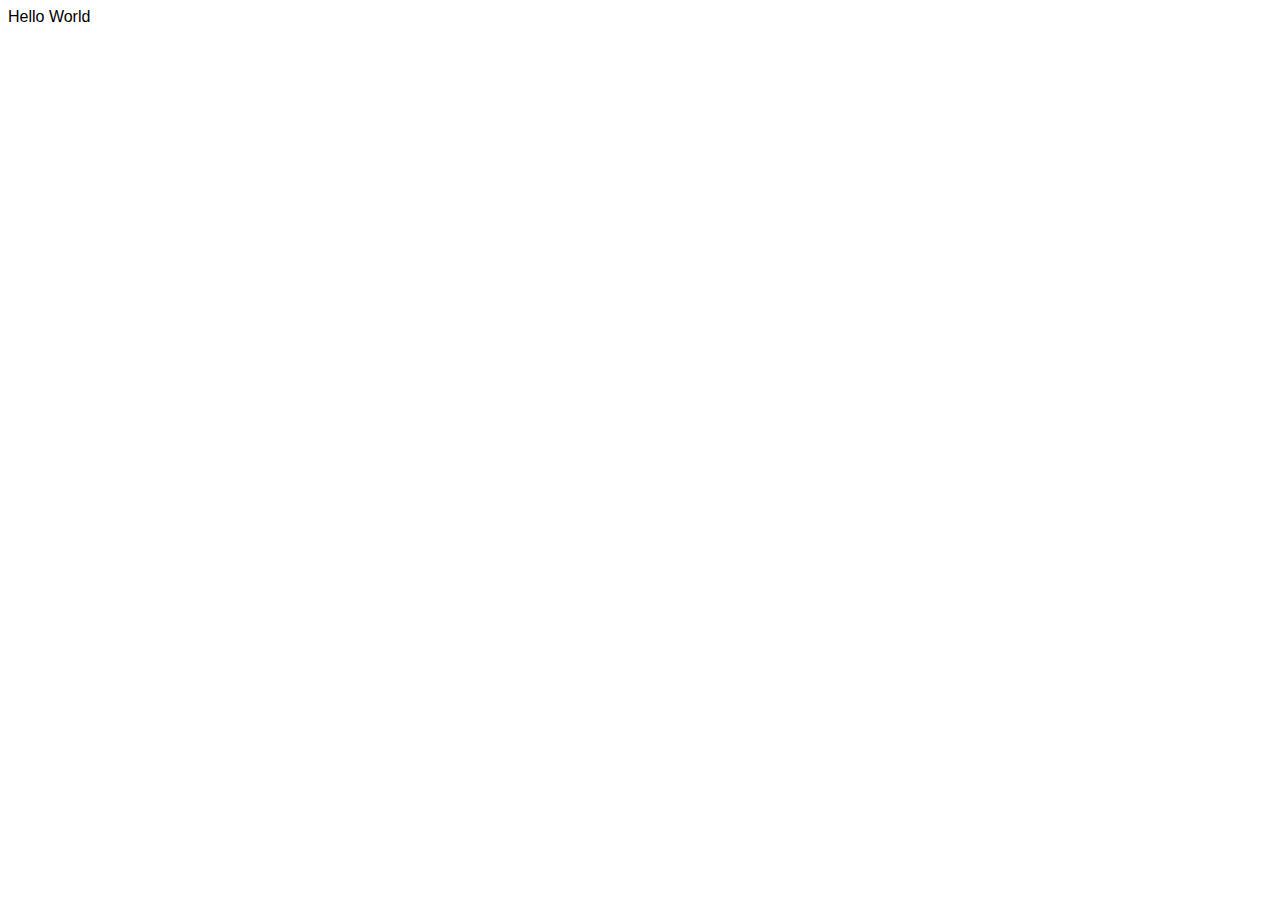
==== index.html @ 28595d08 "deploy trigger" ====
<!DOCTYPE html>
<html>
<head> 
    <title>Edson Mesquita</title>
</head>
<body style="font-family: 'Helvetica Neue', Helvetica, Arial, sans-serif;">
    <div id="app">
        Hello World
    </div>
</body>
</html>
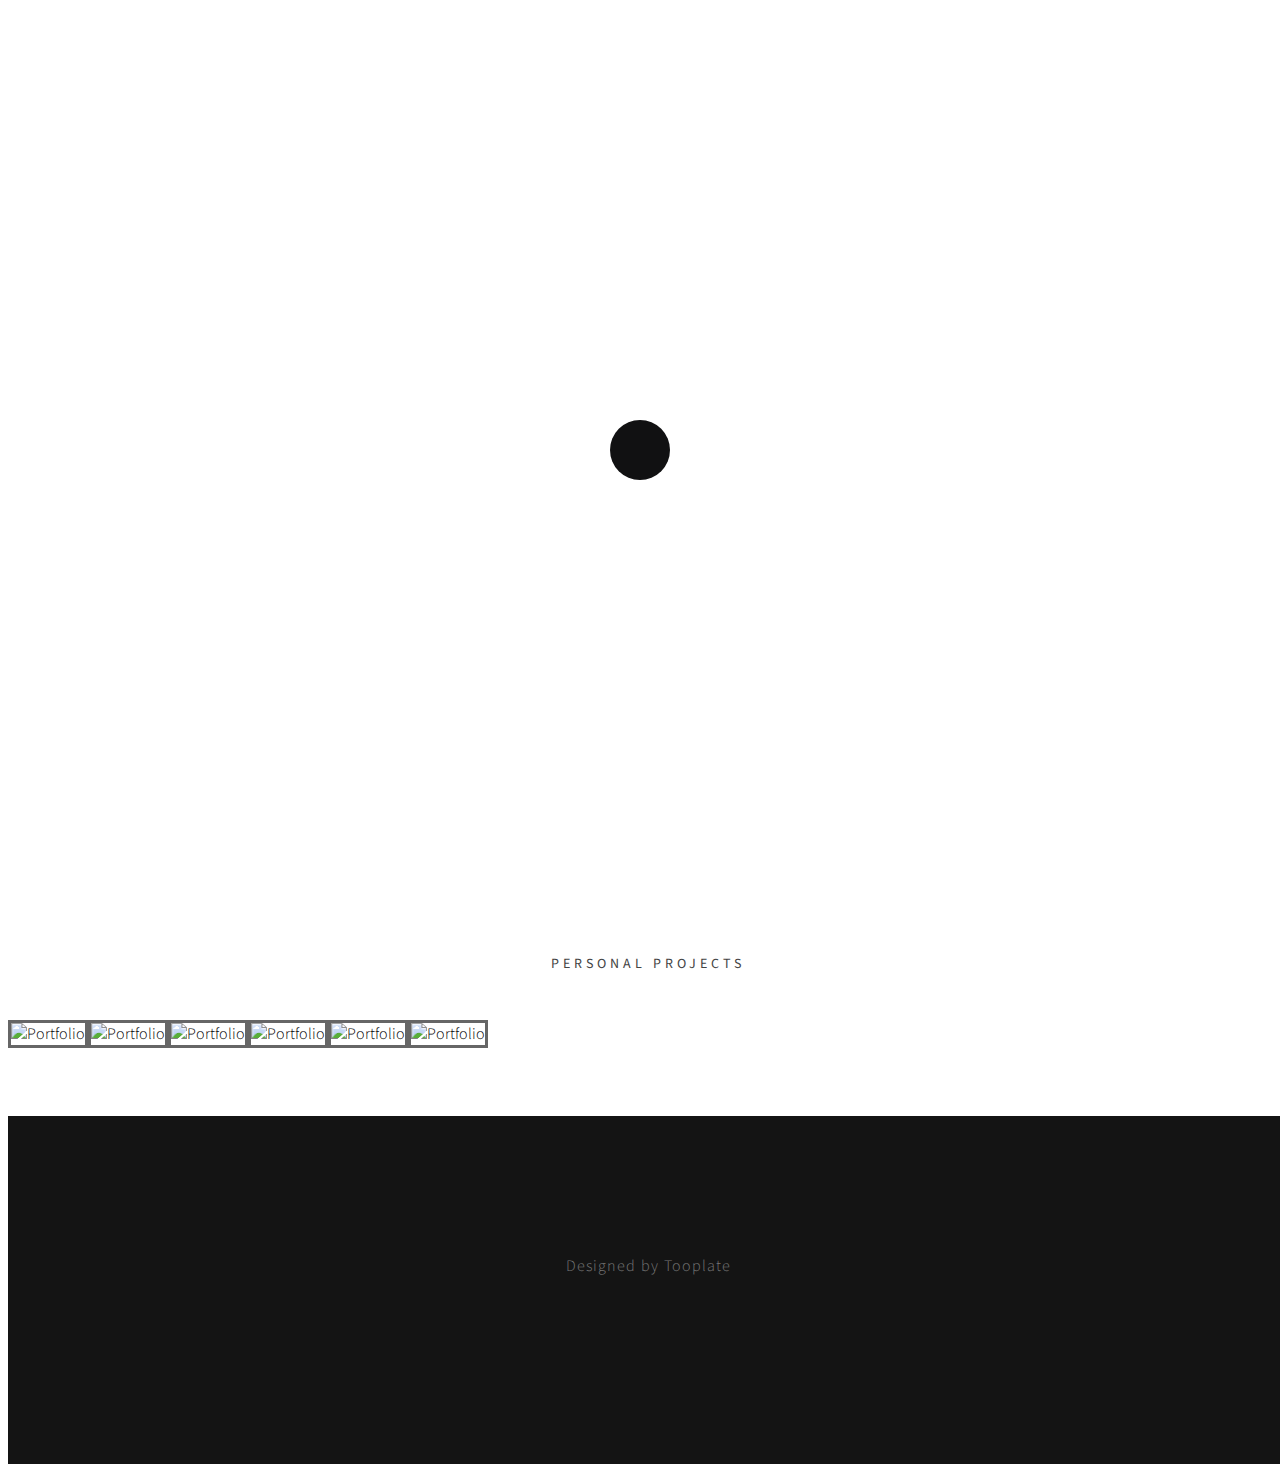
==== commit 6fa26c7d: "icon sizes, project years" ====
--- a/index.html
+++ b/index.html
@@ -1,11 +1,263 @@
 <!DOCTYPE html>
-<html>
-<head> 
-    <title>Edson Mesquita</title>
+<html lang="en">
+<head>
+<!--
+
+Template 2082 Pure Mix
+
+http://www.tooplate.com/view/2082-pure-mix
+
+-->
+	<meta charset="utf-8">
+	<meta http-equiv="X-UA-Compatible" content="IE=Edge">
+	<meta name="viewport" content="width=device-width, initial-scale=1">
+	<meta name="keywords" content="">
+	<meta name="description" content="">
+
+	<!-- Site title
+   ================================================== -->
+	<title>Edson Mesquita</title>
+
+	<!-- Bootstrap CSS
+   ================================================== -->
+	<link rel="stylesheet" href="css/bootstrap.min.css">
+
+	<!-- Animate CSS
+   ================================================== -->
+	<link rel="stylesheet" href="css/animate.min.css">
+
+	<!-- Font Icons CSS
+   ================================================== -->
+	<link rel="stylesheet" href="css/font-awesome.min.css">
+	<link rel="stylesheet" href="css/ionicons.min.css">
+
+	<!-- Main CSS
+   ================================================== -->
+   <link rel="stylesheet" href="css/style.css">
+   
+   <link rel="icon" type="image/jpg" href="images/edson.jpg">
+
+	<!-- Google web font 
+   ================================================== -->	
+  <link href='https://fonts.googleapis.com/css?family=Source+Sans+Pro:400,700,300' rel='stylesheet' type='text/css'>
+	
 </head>
-<body style="font-family: 'Helvetica Neue', Helvetica, Arial, sans-serif;">
-    <div id="app">
-        Hello World
-    </div>
+<body>
+
+
+<!-- Preloader section
+================================================== -->
+<div class="preloader">
+
+	<div class="sk-spinner sk-spinner-pulse"></div>
+
+</div>
+
+
+<!-- Navigation section
+================================================== -->
+<div class="nav-container">
+   <nav class="nav-inner transparent">
+
+      <div class="navbar">
+         <div class="container">
+            <div class="row">
+
+               <div class="brand">
+                  <a href="index.html">Edson Mesquita</a>
+               </div>
+
+               <div class="navicon">
+                  <div class="menu-container">
+
+                     <div class="circle dark inline">
+                     <i class="icon ion-navicon"></i>
+                     </div>
+
+                     <div class="list-menu">
+                     <i class="icon ion-close-round close-iframe"></i>
+                     <div class="intro-inner">
+                        <ul id="nav-menu">
+                           <li><a href="index.html">Home</a></li>
+                           <li><a href="about.html">About</a></li>
+                           <li><a href="contact.html">Contact</a></li>
+                        </ul>
+                     </div>
+                     </div>
+
+                  </div>
+               </div>
+            </div>
+         </div>
+      </div>
+
+   </nav>
+</div>
+
+
+<!-- Header section
+================================================== -->
+<section id="header" class="header-one">
+	<div class="container">
+		<div class="row">
+
+			<div class="col-md-offset-3 col-md-6 col-sm-offset-2 col-sm-8">
+          <div class="header-thumb">
+              <h1 class="wow fadeIn" data-wow-delay="0.6s">Edson Mesquita</h1>
+              <h3 class="wow fadeInUp" data-wow-delay="0.9s">Full Stack Developer</h3>
+              <div data-wow-delay="1.2s" class="lang-icon-div wow fadeInUp">
+                 <img src="images/langs/java.svg" title="Java - 5 years"/>
+                 <img src="images/langs/csharp.svg" title="C# - 2 years"/>
+                 <img src="images/langs/sql.svg" title="SQL - 7 years"/>
+                 <img src="images/langs/jquery.svg" title="JQuery - 7 years"/>
+                 <img src="images/langs/angularjs.svg" title="AngularJS - 2 years"/>
+                 <img src="images/langs/react.svg" title="React - 2 years"/>
+                 <img src="images/langs/docker.svg" title="Docker - 1.5 year"/>
+                 <img src="images/langs/kubernetes.svg" title="Kubernetes - 1 year"/>
+            </div>
+          </div>
+			</div>
+
+		</div>
+	</div>		
+</section>
+
+
+<!-- Portfolio section
+================================================== -->
+<section id="portfolio">
+   <div class="container">
+      <div class="row">
+
+         <div class="col-md-12 col-sm-12">
+            
+               <!-- iso section -->
+               <div class="iso-section wow fadeInUp" data-wow-delay="2.6s">
+                  <div class="filter-wrapper clearfix">
+                     <h3>Personal Projects</h3>
+                  </div>
+
+                  <!-- iso box section -->
+                  <div class="iso-box-section wow fadeInUp" data-wow-delay="1s">
+                     <div class="iso-box-wrapper col4-iso-box">
+
+                        <div class="iso-box photoshop branding col-md-4 col-sm-6">
+                           <div class="portfolio-thumb">
+                              <img src="images/proj/tokenclustering.jpg" class="img-responsive" alt="Portfolio">
+                                 <div class="portfolio-overlay">
+                                    <div class="portfolio-item">
+                                          <a href="tokenclustering.html"><i class="fa fa-link"></i></a>
+                                          <h2>Token Clustering</h2>
+                                          <h2>2010</h2>
+                                       </div>
+                                 </div>
+                           </div>
+                        </div>
+
+                        <div class="iso-box graphic template col-md-4 col-sm-6">
+                           <div class="portfolio-thumb">
+                              <img src="images/proj/multitagl.jpg" class="img-responsive" alt="Portfolio">
+                                 <div class="portfolio-overlay">
+                                    <div class="portfolio-item">
+                                          <a href="multitag.html"><i class="fa fa-link"></i></a>
+                                          <h2>Multitag Player</h2>
+                                          <h2>2014</h2>
+                                       </div>
+                                 </div>
+                           </div>
+                        </div>
+
+                        <div class="iso-box template graphic col-md-4 col-sm-6">
+                           <div class="portfolio-thumb">
+                              <img src="images/proj/mhp.jpg" class="img-responsive" alt="Portfolio">
+                                 <div class="portfolio-overlay">
+                                    <div class="portfolio-item">
+                                          <a href="mhp.html"><i class="fa fa-link"></i></a>
+                                          <h2>Monster HP Tracker</h2>
+                                          <h2>2015</h2>
+                                       </div>
+                                 </div>
+                           </div>
+                        </div>
+
+                        <div class="iso-box graphic template col-md-4 col-sm-6">
+                           <div class="portfolio-thumb">
+                              <img src="images/proj/kttl.jpg" class="img-responsive" alt="Portfolio">
+                                 <div class="portfolio-overlay">
+                                    <div class="portfolio-item">
+                                          <a href="ktt.html"><i class="fa fa-link"></i></a>
+                                          <h2>Kabalistus Transformation Tracker</h2>
+                                          <h2>2016</h2>
+                                       </div>
+                                 </div>
+                           </div>
+                        </div>
+
+                        <div class="iso-box photoshop branding col-md-4 col-sm-6">
+                           <div class="portfolio-thumb">
+                              <img src="images/proj/bhl.jpg" class="img-responsive" alt="Portfolio">
+                                 <div class="portfolio-overlay">
+                                    <div class="portfolio-item">
+                                          <a href="beyondhelp.html"><i class="fa fa-link"></i></a>
+                                          <h2>Beyond Help</h2>
+                                          <h2>2017</h2>
+                                       </div>
+                                 </div>
+                           </div>
+                        </div>
+
+                        <div class="iso-box graphic branding col-md-4 col-sm-6">
+                           <div class="portfolio-thumb">
+                              <img src="images/proj/boil.jpg" class="img-responsive" alt="Portfolio">
+                                 <div class="portfolio-overlay">
+                                    <div class="portfolio-item">
+                                          <a href="boi.html"><i class="fa fa-link"></i></a>
+                                          <h2>The Brain of Isaac</h2>
+                                          <h2>2019</h2>
+                                       </div>
+                                 </div>
+                           </div>
+                        </div>
+
+                     </div>
+                  </div>
+
+               </div>
+
+         </div>
+
+      </div>
+   </div>
+</section>
+
+<!-- Footer section
+================================================== -->
+<footer>
+	<div class="container">
+		<div class="row">
+
+			<div class="col-md-12 col-sm-12">
+				<p class="wow fadeInUp"  data-wow-delay="0.3s">Designed by Tooplate</p>
+				<ul class="social-icon wow fadeInUp"  data-wow-delay="0.6s">
+					<li><a href="mailto:edson.mesquita.ismart@gmail.com" target="_top" class="fa fa-envelope"></a></li>
+					<li><a href="https://www.linkedin.com/in/edsondemesquita/" target="_blank" class="fa fa-linkedin"></a></li>
+					<li><a href="https://github.com/emfmesquita/" target="_blank" class="fa fa-github"></a></li>
+				</ul>
+			</div>
+			
+		</div>
+	</div>
+</footer>
+
+
+<!-- Javascript 
+================================================== -->
+<script src="js/jquery.js"></script>
+<script src="js/bootstrap.min.js"></script>
+<script src="js/isotope.js"></script>
+<script src="js/imagesloaded.min.js"></script>
+<script src="js/wow.min.js"></script>
+<script src="js/custom.js"></script>
+
 </body>
 </html>--- a/css/style.css
+++ b/css/style.css
@@ -0,0 +1,891 @@
+/*
+
+Template 2082 Pure Mix
+
+http://www.tooplate.com/view/2082-pure-mix
+
+*/
+
+/* Body 
+------------------------------------- */
+body {
+		background: #ffffff;
+    font-family: 'Source Sans Pro', sans-serif;
+    font-style: normal;
+    font-weight: 300;
+    position: relative;
+}
+
+html,body {
+  width: 100%;
+  overflow-x: hidden;
+}
+
+html {
+  font-size: 100%;
+}
+
+
+/* Typography
+------------------------------------- */
+
+h1,h2,h3,h4 {
+  font-weight: 400;
+  letter-spacing: 0.3rem;
+  text-transform: uppercase;
+}
+
+h1 {
+  color: #000;
+  font-size: 1.8rem;
+  font-weight: 700;
+}
+
+h2 {
+  color: #ffffff;
+  font-size: 1rem;
+}
+
+h3 {
+  color: #444;
+  font-size: 14px;
+  letter-spacing: 4px;
+}
+
+h5 {
+  font-weight: 400;
+  letter-spacing: 1px;
+}
+
+p {
+  color: #777;
+  font-size: 16px;
+  line-height: 28px;
+  word-spacing: 1px;
+  letter-spacing: 1px;
+}
+
+a {
+  outline: none;
+  text-decoration: none;
+}
+a,
+a:hover,
+a:focus {
+  color: inherit;
+  text-decoration: none;
+  outline: 0;
+  -webkit-transition: all 0.25s ease-out;
+  -moz-transition: all 0.25s ease-out;
+  -ms-transition: all 0.25s ease-out;
+  -o-transition: all 0.25s ease-out;
+  transition: all 0.25s ease-out;
+}
+
+img {
+  width: 100%;
+  max-width: 100%;
+}
+
+.lang-icon-div img {
+    width: 24px;
+    margin: 16px 4px;
+}
+
+@media (min-width: 450px) {
+    .lang-icon-div img {
+        width: 32px;
+    }
+}
+
+@media (min-width: 1250px) {
+    .lang-icon-div img {
+        width: 48px;
+    }
+}
+
+/* preloader styles
+/* ========================================== */
+.preloader {
+    position: fixed;
+    top: 0;
+    left: 0;
+    width: 100%;
+    height: 100%;
+    z-index: 99999;
+    display: flex;
+    flex-flow: row nowrap;
+    justify-content: center;
+    align-items: center;
+    background: none repeat scroll 0 0 #fff;
+}
+
+.sk-spinner-pulse {
+  width: 60px;
+  height: 60px;
+  background-color: #111112;
+  border-radius: 100%;
+  -webkit-animation: sk-pulseScaleOut 1s infinite ease-in-out;
+          animation: sk-pulseScaleOut 1s infinite ease-in-out; }
+
+@-webkit-keyframes sk-pulseScaleOut {
+  0% {
+    -webkit-transform: scale(0);
+            transform: scale(0); }
+  100% {
+    -webkit-transform: scale(1);
+            transform: scale(1);
+    opacity: 0; } }
+
+@keyframes sk-pulseScaleOut {
+  0% {
+    -webkit-transform: scale(0);
+            transform: scale(0); }
+  100% {
+    -webkit-transform: scale(1);
+            transform: scale(1);
+    opacity: 0; } }
+
+
+
+/* navigation styles
+/* ========================================== */
+.nav-container,
+nav {
+  overflow: visible;
+  transition: all 0.3s ease;
+  -webkit-transition: all 0.3s ease;
+  -moz-transition: all 0.3s ease;
+}
+
+nav {
+  -webkit-backface-visibility: hidden;
+  backface-visibility: hidden;
+  transition: all 0.3s ease;
+  -webkit-transition: all 0.3s ease;
+  -moz-transition: all 0.3s ease;
+}
+
+nav a {
+  color: #333333;
+}
+
+.navbar {
+  background: transparent;
+  height: 94px;
+  max-height: 94px;
+  margin: 0;
+  border-radius: 0;
+  transition: all 0.3s ease;
+  -webkit-transition: all 0.3s ease;
+  -moz-transition: all 0.3s ease;
+}
+
+.brand {
+  float: left;
+  padding: 30px 0 0;
+  transition: all 0.3s ease;
+  -webkit-transition: all 0.3s ease;
+  -moz-transition: all 0.3s ease;
+  text-transform: uppercase;
+  letter-spacing: 0.3rem;
+}
+.brand a {
+  color: #333;
+  font-size: 24px;
+  font-weight: 700;
+  opacity: 1;
+  text-decoration: none;
+}
+
+.navicon {  
+  position: relative;
+  right: 0;
+  display: -webkit-flex;
+  display: -ms-flexbox;
+  display: flex;
+  -webkit-justify-content: flex-end;
+  -ms-flex-pack: end;
+  justify-content: flex-end;
+  padding: 20px 0 0;
+}
+
+nav ul {
+  display: inline-block;
+}
+
+nav ul.right {
+  float: right;
+  right: 0
+}
+
+#nav-menu a {
+  font-weight: 300;
+  font-size: 26px;
+  color: #ffffff;
+  text-transform: uppercase;
+  letter-spacing: 0.3rem;
+}
+
+#nav-menu li {
+  list-style: none;
+  padding: 6px;
+}
+
+.nav-text-light a {
+  color: #ffffff;
+}
+
+.sticky .nav-text-light a {
+  color: #555555;
+}
+
+.sticky nav.nav-inner .navbar {
+  height: 70px;
+  max-height: 70px;
+  margin: 0;
+  background: #ffffff;
+}
+
+.sticky nav.transparent .navbar {
+  background: transparent;
+}
+
+@media all and (max-width: 990px) {
+  .nav-text-light a {
+    color: #555555;
+  }
+  .nav-inner {
+    background: #ffffff;
+  }
+  .transparent {
+    background: transparent;
+  }
+  .navicon {
+    padding-right: 10px;
+  }
+  nav ul.right {
+  float: left;
+  }
+}
+
+a.icon {
+  font-size: 32px;
+  padding-right: 20px;
+}
+
+.intro-inner {  
+  position: absolute;
+  left: 50%;
+  top: 50%;
+  -webkit-transform: translate(-50%, -50%);
+      -ms-transform: translate(-50%, -50%);
+          transform: translate(-50%, -50%);
+  width: 100%;
+  text-align: center;
+}
+
+.close {
+  font-family: inherit;
+  font-size: 32px;
+  font-weight: 300;
+  text-shadow: none;
+}
+.close:focus {
+  outline: 0px auto -webkit-focus-ring-color;
+}
+
+.circle {
+  width: 45px;
+  height: 45px;
+  text-align: center;
+  margin: 0 auto;
+  position: absolute;
+  top: 50%;
+  left: 50%;
+  margin-top: -40px;
+  margin-left: -40px;
+  border-radius: 50%;
+  transition: all 0.3s ease;
+  -webkit-transition: all 0.3s ease;
+  -moz-transition: all 0.3s ease;
+  cursor: pointer;
+  z-index: 99;
+  padding: 4px 0 0;
+}
+
+.circle i {
+  font-size: 36px;
+  color: #111112;
+}
+
+.circle.dark {
+  border-color: #292929;
+}
+
+.circle.dark:before {
+  border-color: transparent transparent transparent #292929;
+}
+
+.circle.large {
+  height: 120px;
+  width: 120px;
+  margin-top: -60px;
+  margin-left: -60px;
+}
+
+.circle.large:before {
+  margin-top: -18px;
+  margin-left: -10px;
+  content: '';
+  width: 0;
+  height: 0;
+  border-style: solid;
+  border-width: 20px 0 20px 31.0px;
+  border-color: transparent transparent transparent #ffffff;
+}
+
+.circle.large.dark:before {
+  border-color: transparent transparent transparent #292929;
+}
+
+.circle.inline {
+  position: relative;
+  top: 0;
+  left: 0;
+  margin-top: 0;
+  margin-left: 0;
+  display: inline-block;
+  z-index: 0;
+}
+
+@media all and (max-width: 767px) {
+  .circle.large {
+    width: 90px;
+    height: 90px;
+    margin-top: -45px;
+  }
+  .circle.large:before {
+    margin-top: -14px;
+    margin-left: -8px;
+    content: '';
+    width: 0;
+    height: 0;
+    border-style: solid;
+    border-width: 15px 0 15px 25.0px;
+    border-color: transparent transparent transparent #fff;
+  }
+}
+
+.list-menu {
+  position: fixed;
+  visibility: hidden;
+  width: 100%;
+  height: 100%;
+  top: 0;
+  left: 0;
+  z-index: 9999999;
+  background: rgba(0, 0, 0, 0.9);
+  transition: all 0.6s ease;
+  -webkit-transition: all 0.6s ease;
+  -moz-transition: all 0.6s ease;
+  opacity: 0;
+  z-index: -1;
+}
+
+.list-menu.reveal-modal {
+  opacity: 1;
+  z-index: 999999;
+  visibility: visible;
+}
+
+.list-menu .ion-close-round {
+  font-size: 31px;
+  position: absolute;
+  top: 32px;
+  right: 32px;
+  color: #fff;
+  cursor: pointer;
+}
+
+/* header section styles
+/* ========================================== */
+#header {
+  -webkit-background-size: cover;
+  background-size: cover;
+  background-position: center center;
+  text-align: center;
+  padding-top: 130px;
+  padding-bottom: 100px;
+}
+
+#header .header-thumb {
+  background: #ffffff;
+  border: 10px solid #f9f9f9;
+  padding: 62px 20px 62px 20px;
+}
+
+.header-one .header-thumb,
+.header-two .header-thumb,
+.header-three .header-thumb,
+.header-four .header-thumb,
+.header-five .header-thumb {
+  padding: 32px 20px 32px 20px !important;
+}
+
+.header-one, .header-two,
+.header-three, .header-four,
+.header-five {
+  height: 42vh !important;
+  min-height: 420px;
+  padding-top: 120px !important;
+}
+
+.header-one {
+  background: url('../images/back.png') no-repeat;
+  height: 60vh !important;
+  min-height: 520px;
+  padding-top: 150px !important;
+}
+.header-two {
+  background: url('../images/back.png') no-repeat;
+}
+.header-three {
+  background: url('../images/back.png') no-repeat;
+}
+.header-four {
+  background: url('../images/back.png') no-repeat;
+}
+.header-five {
+  background: url('../images/back.png') no-repeat;
+}
+
+/* Portfolio section styles
+/* ========================================== */
+#portfolio {
+  text-align: center;
+  padding-top: 3rem;
+  padding-bottom: 6rem;
+}
+
+#portfolio img {
+  width: 100%;
+}
+
+#portfolio .portfolio-thumb {
+  border-color: #666;
+  border-style: solid;
+  position: relative;
+  overflow: hidden;
+  margin: 0;
+} 
+
+#portfolio .portfolio-thumb .portfolio-overlay {
+  background: #141414;
+  position: absolute;
+  top: 0;
+  right: 0;
+  bottom: 0;
+  left: 0;
+  width: 100%;
+  height: 100%;
+  opacity: 0;
+  -webkit-transition: all 0.4s ease-in-out;
+  transition: all 0.4s ease-in-out;
+}
+
+#portfolio .portfolio-thumb:hover .portfolio-overlay {
+  opacity: 0.9;
+}
+
+#portfolio .portfolio-thumb .portfolio-overlay .portfolio-item {
+    text-align: center;
+    padding: 30% 20px 20px;
+}
+
+#portfolio .portfolio-thumb .portfolio-overlay .fa {
+    background: #f9f9f9;
+    border-radius: 100px;
+    color: #141414;
+    font-size: 1.3rem;
+    display: inline-block;
+    width: 3.5rem;
+    height: 3.5rem;
+    line-height: 3.5rem;
+    text-align: center;
+    text-decoration: none;
+    margin-bottom: 4px;
+}
+
+/*filter css*/
+.filter-wrapper {
+    width: 100%;
+    margin-bottom: 32px;
+    overflow: hidden;
+}
+
+.filter-wrapper li {
+    display: inline-block;
+    margin: 4px;
+}
+
+.filter-wrapper li a {
+    color: #666;
+    font-size: 13px;
+    font-weight: 400;
+    letter-spacing: 2px;
+    padding: 8px 17px;
+    margin-right: 2px;
+    margin-left: 2px;
+    text-transform: uppercase;
+    display: block;
+    text-decoration: none;
+    transition: all 0.4s ease-in-out;
+}
+.filter-wrapper li a:active {
+  background: #111112 !important;
+}
+.filter-wrapper li a:hover,
+.filter-wrapper li a:focus {
+  background: #111112;
+  color: #ffffff;
+}
+
+/*isotope box css*/
+.iso-box-section {
+    width: 100%;
+}
+
+.iso-box-wrapper {
+    width: 100%;
+    padding: 0;
+    clear: both;
+    position: relative;
+}
+
+.iso-box {
+    position: relative;
+    min-height: 50px;
+    float: left;
+    overflow: hidden;
+    margin-bottom: 25px;
+}
+
+.iso-box > a {
+    display: block;
+    width: 100%;
+    height: 100%;
+    overflow: hidden;
+} 
+
+.fluid-img {
+    width: 100%;
+    display: block;
+}
+
+/* single project section styles
+/* ========================================== */
+#single-project {
+  padding-top: 4rem;
+  padding-bottom: 6rem;
+}
+
+#single-project .project-info {
+  padding-bottom: 10px;
+}
+
+#single-project img {
+  padding-top: 14px;
+}
+
+/* about section styles
+/* ========================================== */
+#about {
+  padding-top: 5rem;
+  padding-bottom: 8rem;
+}
+
+#about .col-md-4 {
+  padding-top: 16px;
+  padding-bottom: 32px;
+}
+
+#about img {
+  padding-bottom: 20px;
+}
+
+#about blockquote {
+  letter-spacing: 2px;
+  margin-top: 20px;
+}
+
+/* blog & single post section styles
+/* ========================================== */
+#blog, 
+#single-post {
+  padding-top: 4rem;
+  padding-bottom: 6rem;
+}
+
+#blog .blog-thumb {
+  padding-top: 60px;
+  padding-bottom: 40px;
+}
+
+#blog .post-format,
+#single-post .post-format {
+  padding-bottom: 10px;
+}
+
+#blog .post-format span,
+#single-post .post-format span {
+  color: #888;
+  font-weight: 400;
+  letter-spacing: 1px;
+  padding-right: 10px;
+}
+
+#blog .blog-thumb .btn {
+  border-radius: 0px;
+  padding: 10px 32px;
+  letter-spacing: 2px;
+  text-transform: uppercase;
+  margin-top: 22px;
+  transition: all 0.4s ease-in-out;
+}
+#blog .blog-thumb .btn:hover {
+  background: #111112;
+  border-color: transparent;
+  color: #ffffff;
+}
+
+#single-post blockquote {
+  margin-top: 32px;
+  letter-spacing: 2px;
+}
+
+.post-image {
+	margin: 25px 0px;
+}
+
+#single-post .blog-comment,
+#single-post .blog-comment-form {
+  margin-top: 62px;
+}
+
+#single-post .blog-comment h3,
+#single-post .blog-comment-form h3 {
+  padding-bottom: 20px;
+}
+
+#single-post .blog-comment .media {
+  padding-bottom: 22px;
+}
+
+#single-post .blog-comment .media img {
+  padding-right: 14px;
+}
+
+#single-post .blog-comment h4 {
+  font-weight: 700;
+}
+
+#single-post .blog-comment-form .form-control {
+  background: transparent;
+  border: 1px solid #eee;
+  border-radius: 0px;
+  box-shadow: none;
+  font-size: 16px;
+  margin-bottom: 16px;
+  transition: all 0.4s ease-in-out;
+}
+
+#single-post .blog-comment-form input[type="submit"] {
+  background: #111112;
+  border-color: transparent;
+  color: #ffffff;
+  height: 50px;
+}
+
+
+/* contact section styles
+/* ========================================== */
+#contact {
+  padding-top: 5rem;
+  padding-bottom: 0rem;
+}
+
+#contact .fa {
+  font-size: 32px;
+  padding-right: 10px;
+}
+
+#contact #map-canvas  {
+  border: none;
+  width: 100%;
+  height: 300px;
+  margin-top: 40px;
+}
+
+#contact .contact-form {
+  padding-top: 14px;
+}
+
+#contact .form-control {
+  background: transparent;
+  border: 1px solid #eee;
+  border-radius: 0px;
+  box-shadow: none;
+  font-size: 16px;
+  margin-bottom: 16px;
+  transition: all 0.4s ease-in-out;
+}
+
+#contact .form-control:hover {
+  border-color: #f0f0f0;
+}
+
+#contact textarea {min-height: 100px;}
+
+#contact input {height: 50px;}
+
+#contact input[type='submit'] {
+  background: #111112;
+  color: #ffffff;
+  font-size: 15px;
+  font-weight: 400;
+  letter-spacing: 2px;
+  transition: all 0.4s ease-in-out;
+  margin-top: 10px;
+}
+
+#contact input[type='submit']:hover {
+  background: #444;
+}
+
+.contact-submit {
+	width: 50%;
+}
+
+#contact .col-md-4 {
+  background: #fff;
+  padding: 62px 0px 32px 42px;
+  position: relative;
+  bottom: -50px;
+}
+
+
+
+/* footer section styles
+/* ========================================== */
+footer {
+  background: #141414;
+  padding-top: 120px;
+  padding-bottom: 120px;
+  text-align: center;
+}
+
+
+/* social icon */
+.social-icon {
+  padding: 0;
+  margin: 0;
+}
+.social-icon li {
+  list-style: none;
+  display: inline-block;
+}
+.social-icon li a {
+  border-radius: 100px;
+  border: 1px solid transparent;
+  color: #909090;
+  font-size: 18px;
+  width: 50px;
+  height: 50px;
+  line-height: 48px;
+  text-align: center;
+  vertical-align: middle;
+  text-decoration: none;
+  transition: all 0.4s ease-in-out;
+  padding: 0px;
+  margin-top: 14px;
+  margin-right: 8px;
+  margin-left: 8px;
+  position: relative;
+  top: 0px;
+}
+.social-icon li a:hover {
+  background: #ffffff;
+}
+
+/* Responsive Mobile styles
+/* ========================================== */
+@media (max-width: 980px) {
+
+  .intro-inner {top: 30%;}
+
+  #contact .col-md-4 {
+    padding: 62px 20px 42px 32px;
+  }
+
+  #contact .col-md-4 p {
+    font-size: 12px;
+  }
+
+  #contact #map-canvas {
+    margin-bottom: 60px;
+  }
+}
+
+
+@media (max-width: 768px) {
+
+  .brand {
+    padding-left: 24px;
+  }
+
+  .header-one, .header-two,
+  .header-three, .header-four,
+  .header-five {
+    min-height: 380px;
+	padding-top: 80px !important;
+  }
+
+  #about .col-md-4,
+  #single-project .col-md-3 {
+    padding-bottom: 32px;
+  }
+
+}
+
+
+@media (max-width: 700px) {
+
+  h1 {
+    font-size: 1.3rem;
+  }
+  h3 {
+    font-size: 13px;
+    letter-spacing: 3px;
+  }
+
+  .filter-wrapper {
+    padding: 0px;
+  }
+
+  #contact {
+    padding-bottom: 4rem;
+  }
+
+  #contact .col-md-4 {
+    padding: 32px 20px 22px 62px;
+  }
+  .contact-submit {
+	width: 70%;
+  }
+
+}
+
+@media (max-width: 450px) {
+  .intro-inner {top: 50%;}
+}